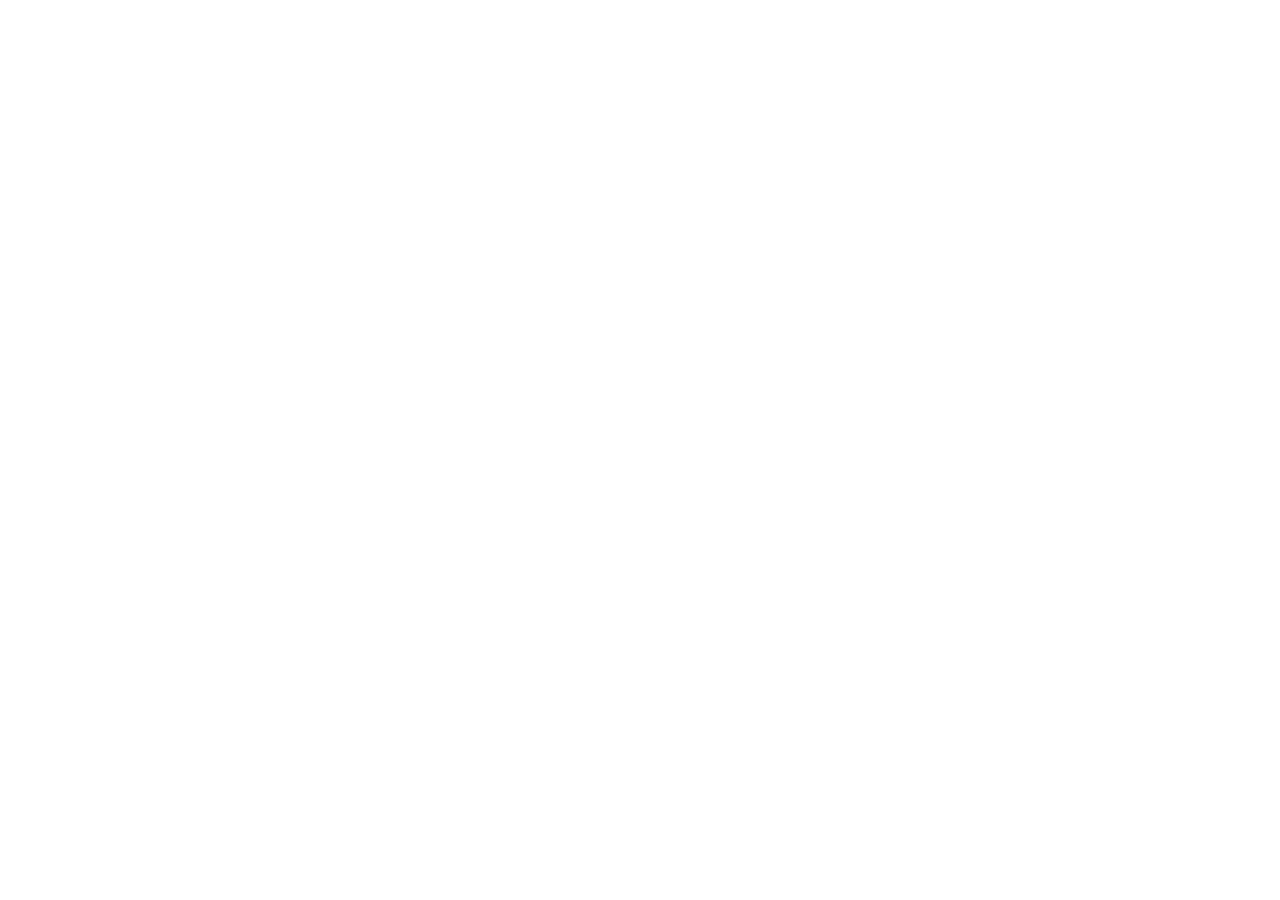
==== index.html @ f408d8d6 "Rename ofz.html to index.html" ====
<!DOCTYPE html>
<html lang="en">
  <head>
    <meta charset="UTF-8" />
    <meta http-equiv="X-UA-Compatible" content="IE=edge" />
    <meta name="viewport" content="width=device-width, initial-scale=1.0" />
    <title>ОФЗ</title>
    <style>
      * {
        padding: 0;
        margin: 0;
        font-size: 14px;
        font-family: 'SF Mono', SFMono-Regular, ui-monospace, 'DejaVu Sans Mono',
          Menlo, Consolas, monospace;
      }

      th,
      td {
        text-align: left;
        padding: 5px 5px;
        border: 0.1px solid #eee;
      }

      th {
        position: -webkit-sticky;
        position: sticky;
        top: 0;
        background-color: #000;
        border: 0.1px solid #000;
        color: #fff;
      }

      table {
        width: 100%;
        border-collapse: separate;
        border-spacing: 0;
      }
    </style>
  </head>

  <body>
    <table>
      <thead>
        <tr id="table-head"></tr>
      </thead>
      <tbody id="table-body"></tbody>
    </table>
    <script>
      'use strict';

      function sortCouponYield(a, b) {
        if (!isFinite(b.COUPONYIELD) && !isFinite(a.COUPONYIELD)) {
          return 0;
        }
        if (!isFinite(b.COUPONYIELD)) {
          return 1;
        }
        if (!isFinite(a.COUPONYIELD)) {
          return -1;
        }
        return b.COUPONYIELD - a.COUPONYIELD;
      }

      async function getMOEXBondsData() {
        const url =
          'https://iss.moex.com/iss/engines/stock/markets/bonds/boards/TQOB/securities.json?iss.json=extended&iss.meta=off&iss.only=securities,marketdata&securities.columns=ISIN,SECNAME,COUPONPERCENT,COUPONVALUE,ACCRUEDINT,COUPONPERIOD,NEXTCOUPON,MATDATE,FACEVALUE,PREVLEGALCLOSEPRICE&marketdata.columns=LAST';

        // boardid: TQCB, TQOB

        const response = await fetch(url);

        const responseJson = await response.json();

        let bonds = responseJson[1].securities;
        const bondLastPrices = responseJson[1].marketdata;

        bonds = bonds.map((e, idx) => {
          if (
            e.SECNAME.startsWith('ОФЗ-ИН') ||
            e.SECNAME.startsWith('ОФЗ-АД')
          ) {
            return;
          }
          e.PRICE = bondLastPrices[idx].LAST || e.PREVLEGALCLOSEPRICE || 0;
          e.COUPONYIELD =
            e.PRICE === 0
              ? 0
              : Math.round(
                  (365000000 * e.COUPONVALUE) /
                    (e.COUPONPERIOD * e.FACEVALUE * e.PRICE)
                ) / 100;
          e.COUPONYIELDCLEAR =
            e.PRICE === 0
              ? 0
              : Math.round(
                  ((365000000 * e.COUPONVALUE) /
                    (e.COUPONPERIOD * e.FACEVALUE * e.PRICE)) *
                    0.87
                ) / 100;

          delete e.PREVLEGALCLOSEPRICE;
          delete e.FACEVALUE;
          delete e.COUPONPERCENT;
          delete e.COUPONVALUE;
          return e;
        });

        return bonds;
      }

      function createTable(data) {
        let thead = document.getElementById('table-head');
        let tbody = document.getElementById('table-body');

        Object.keys(data[0]).forEach((e) => {
          const th = document.createElement('th');
          th.innerText = e;
          thead.insertAdjacentElement('beforeend', th);
        });

        for (let e of data) {
          const tr = document.createElement('tr');
          Object.values(e).forEach((e) => {
            const td = document.createElement('td');
            td.innerText = e;
            tr.insertAdjacentElement('beforeend', td);
          });
          tbody.insertAdjacentElement('beforeend', tr);
        }
      }

      window.addEventListener('load', async () => {
        let data = await getMOEXBondsData();
        data.sort(sortCouponYield);
        createTable(data);
      });
    </script>
  </body>
</html>
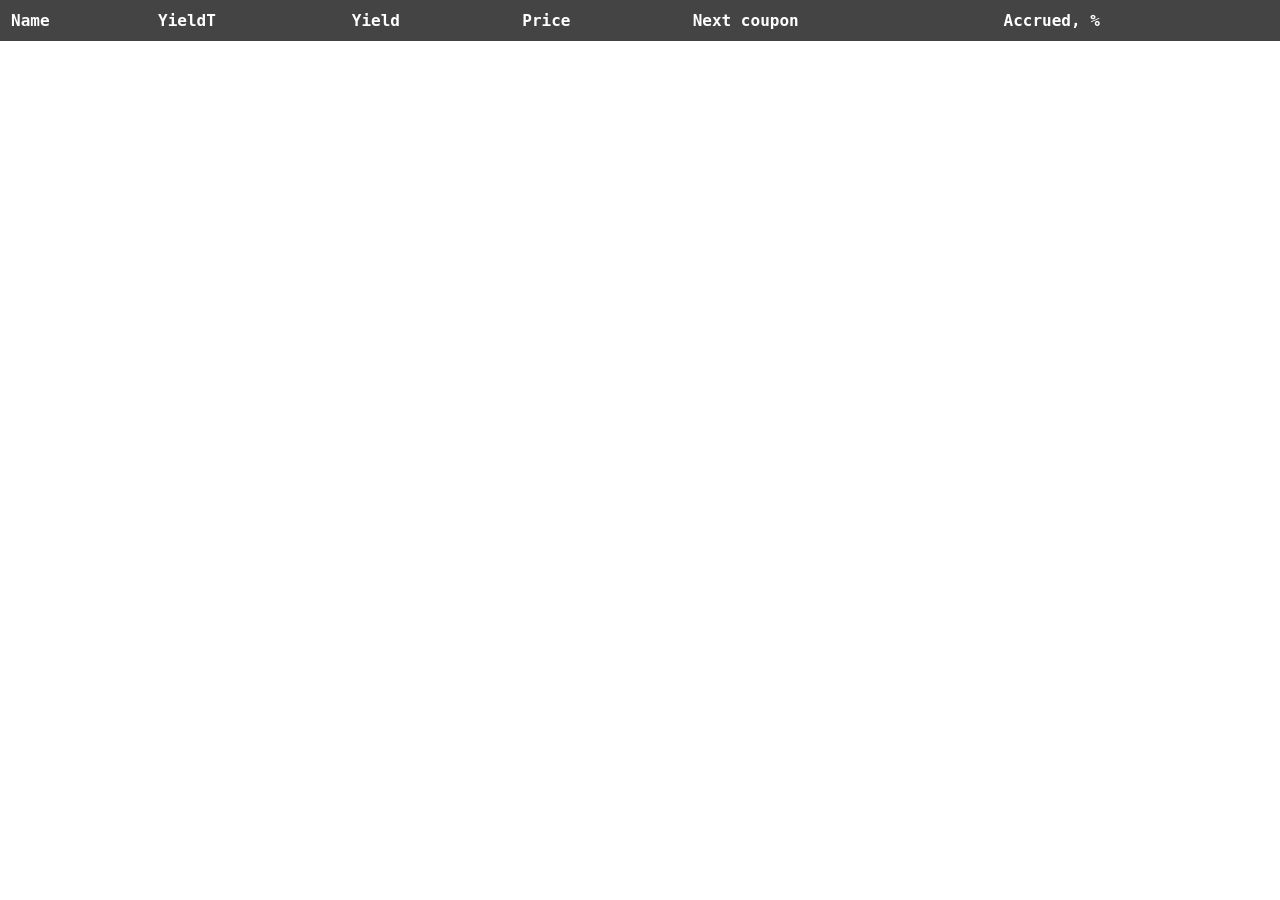
==== commit 18da034a: "Add files via upload" ====
--- a/index.html
+++ b/index.html
@@ -5,135 +5,23 @@
     <meta http-equiv="X-UA-Compatible" content="IE=edge" />
     <meta name="viewport" content="width=device-width, initial-scale=1.0" />
     <title>ОФЗ</title>
-    <style>
-      * {
-        padding: 0;
-        margin: 0;
-        font-size: 14px;
-        font-family: 'SF Mono', SFMono-Regular, ui-monospace, 'DejaVu Sans Mono',
-          Menlo, Consolas, monospace;
-      }
-
-      th,
-      td {
-        text-align: left;
-        padding: 5px 5px;
-        border: 0.1px solid #eee;
-      }
-
-      th {
-        position: -webkit-sticky;
-        position: sticky;
-        top: 0;
-        background-color: #000;
-        border: 0.1px solid #000;
-        color: #fff;
-      }
-
-      table {
-        width: 100%;
-        border-collapse: separate;
-        border-spacing: 0;
-      }
-    </style>
+    <script type="module" crossorigin src="/assets/index-XlrgpkOz.js"></script>
+    <link rel="stylesheet" crossorigin href="/assets/index-Co0e-NhM.css">
   </head>
 
   <body>
     <table>
       <thead>
-        <tr id="table-head"></tr>
+        <tr>
+          <th>Name</th>
+          <th>YieldT</th>
+          <th>Yield</th>
+          <th>Price</th>
+          <th>Next coupon</th>
+          <th>Accrued, %</th>
+        </tr>
       </thead>
-      <tbody id="table-body"></tbody>
+      <tbody id="tbody"></tbody>
     </table>
-    <script>
-      'use strict';
-
-      function sortCouponYield(a, b) {
-        if (!isFinite(b.COUPONYIELD) && !isFinite(a.COUPONYIELD)) {
-          return 0;
-        }
-        if (!isFinite(b.COUPONYIELD)) {
-          return 1;
-        }
-        if (!isFinite(a.COUPONYIELD)) {
-          return -1;
-        }
-        return b.COUPONYIELD - a.COUPONYIELD;
-      }
-
-      async function getMOEXBondsData() {
-        const url =
-          'https://iss.moex.com/iss/engines/stock/markets/bonds/boards/TQOB/securities.json?iss.json=extended&iss.meta=off&iss.only=securities,marketdata&securities.columns=ISIN,SECNAME,COUPONPERCENT,COUPONVALUE,ACCRUEDINT,COUPONPERIOD,NEXTCOUPON,MATDATE,FACEVALUE,PREVLEGALCLOSEPRICE&marketdata.columns=LAST';
-
-        // boardid: TQCB, TQOB
-
-        const response = await fetch(url);
-
-        const responseJson = await response.json();
-
-        let bonds = responseJson[1].securities;
-        const bondLastPrices = responseJson[1].marketdata;
-
-        bonds = bonds.map((e, idx) => {
-          if (
-            e.SECNAME.startsWith('ОФЗ-ИН') ||
-            e.SECNAME.startsWith('ОФЗ-АД')
-          ) {
-            return;
-          }
-          e.PRICE = bondLastPrices[idx].LAST || e.PREVLEGALCLOSEPRICE || 0;
-          e.COUPONYIELD =
-            e.PRICE === 0
-              ? 0
-              : Math.round(
-                  (365000000 * e.COUPONVALUE) /
-                    (e.COUPONPERIOD * e.FACEVALUE * e.PRICE)
-                ) / 100;
-          e.COUPONYIELDCLEAR =
-            e.PRICE === 0
-              ? 0
-              : Math.round(
-                  ((365000000 * e.COUPONVALUE) /
-                    (e.COUPONPERIOD * e.FACEVALUE * e.PRICE)) *
-                    0.87
-                ) / 100;
-
-          delete e.PREVLEGALCLOSEPRICE;
-          delete e.FACEVALUE;
-          delete e.COUPONPERCENT;
-          delete e.COUPONVALUE;
-          return e;
-        });
-
-        return bonds;
-      }
-
-      function createTable(data) {
-        let thead = document.getElementById('table-head');
-        let tbody = document.getElementById('table-body');
-
-        Object.keys(data[0]).forEach((e) => {
-          const th = document.createElement('th');
-          th.innerText = e;
-          thead.insertAdjacentElement('beforeend', th);
-        });
-
-        for (let e of data) {
-          const tr = document.createElement('tr');
-          Object.values(e).forEach((e) => {
-            const td = document.createElement('td');
-            td.innerText = e;
-            tr.insertAdjacentElement('beforeend', td);
-          });
-          tbody.insertAdjacentElement('beforeend', tr);
-        }
-      }
-
-      window.addEventListener('load', async () => {
-        let data = await getMOEXBondsData();
-        data.sort(sortCouponYield);
-        createTable(data);
-      });
-    </script>
   </body>
 </html>
--- a/assets/index-Co0e-NhM.css
+++ b/assets/index-Co0e-NhM.css
@@ -0,0 +1 @@
+*{padding:0;margin:0;font-family:monospace,system-ui,Arial,sans-serif}th,td{text-align:left;padding:10px;border-bottom:.1px solid #eee}td{color:#444}th{position:-webkit-sticky;position:sticky;top:0;background-color:#444;border:.1px solid #444;color:#fff}table{width:100%;border-collapse:separate;border-spacing:0;column-width:100px}.select{background-color:#7fffd4}
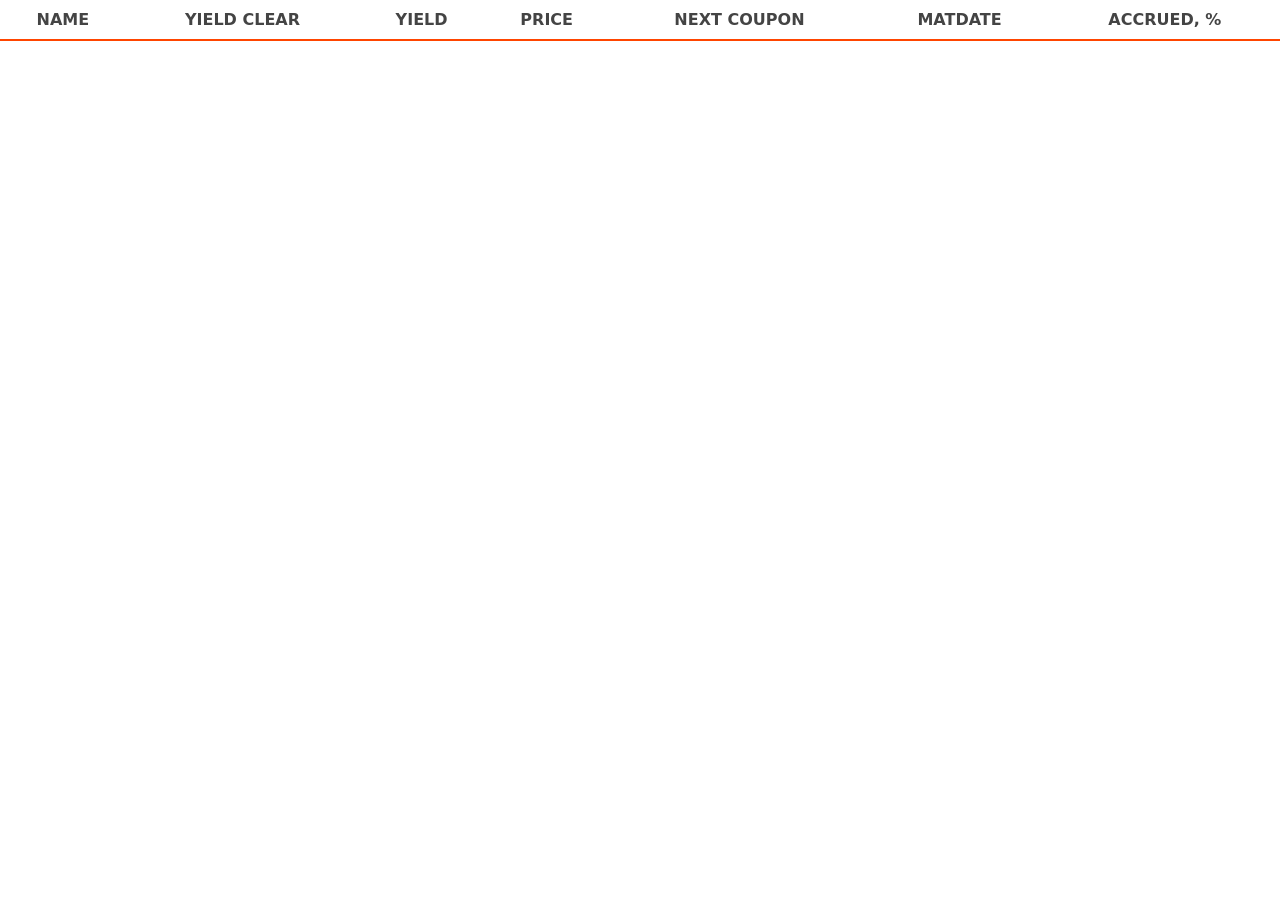
==== commit d180f382: "Add files via upload" ====
--- a/index.html
+++ b/index.html
@@ -5,20 +5,32 @@
     <meta http-equiv="X-UA-Compatible" content="IE=edge" />
     <meta name="viewport" content="width=device-width, initial-scale=1.0" />
     <title>ОФЗ</title>
-    <script type="module" crossorigin src="/assets/index-XlrgpkOz.js"></script>
-    <link rel="stylesheet" crossorigin href="/assets/index-Co0e-NhM.css">
+    <script type="module" crossorigin>(function(){const e=document.createElement("link").relList;if(e&&e.supports&&e.supports("modulepreload"))return;for(const n of document.querySelectorAll('link[rel="modulepreload"]'))t(n);new MutationObserver(n=>{for(const s of n)if(s.type==="childList")for(const E of s.addedNodes)E.tagName==="LINK"&&E.rel==="modulepreload"&&t(E)}).observe(document,{childList:!0,subtree:!0});function r(n){const s={};return n.integrity&&(s.integrity=n.integrity),n.referrerPolicy&&(s.referrerPolicy=n.referrerPolicy),n.crossOrigin==="use-credentials"?s.credentials="include":n.crossOrigin==="anonymous"?s.credentials="omit":s.credentials="same-origin",s}function t(n){if(n.ep)return;n.ep=!0;const s=r(n);fetch(n.href,s)}})();const l=["ISIN","SECNAME","COUPONPERCENT","COUPONVALUE","ACCRUEDINT","COUPONPERIOD","NEXTCOUPON","PREVLEGALCLOSEPRICE","MATDATE"],d=["LAST"],a=`https://iss.moex.com/iss/engines/stock/markets/bonds/boards/TQOB/securities.json?iss.json=extended&iss.meta=off&iss.only=securities,marketdata&securities.columns=${l.join()}&marketdata.columns=${d.join()}`;async function c(){const o=await fetch(a),{securities:e,marketdata:r}=(await o.json())[1];return e.filter((t,n)=>{if(t.SECNAME.startsWith("ОФЗ-ПД")||t.SECNAME.startsWith("ОФЗ-ПК"))return t.SECNAME=t.SECNAME.slice(0,13),t.PRICE=r[n].LAST||t.PREVLEGALCLOSEPRICE||0,t.YIELD=t.PRICE&&t.COUPONPERCENT?t.COUPONPERCENT/t.PRICE*100:0,t.YIELDCLEAN=t.YIELD?t.YIELD*.87:0,t.NEXTCOUPON=new Date(t.NEXTCOUPON),t.MATDATE=new Date(t.MATDATE),t.NKDPERC=t.COUPONVALUE?100*t.ACCRUEDINT/t.COUPONVALUE:0,delete t.ACCRUEDINT,delete t.COUPONVALUE,delete t.COUPONPERCENT,delete t.PREVLEGALCLOSEPRICE,t})}function N(o){const e=document.getElementById("tbody");e.innerHTML="";const r=new Set(JSON.parse(localStorage.getItem("select")));o.forEach(t=>{const n=`
+      <tr id="${t.ISIN}" class="${r.has(t.ISIN)?"select":""}">
+        <td>${t.SECNAME}</td>
+        <td>${t.YIELDCLEAN?t.YIELDCLEAN.toFixed(2):""}</td>
+        <td>${t.YIELD?t.YIELD.toFixed(2):""}</td>
+        <td>${t.PRICE.toFixed(2)}</td>
+        <td>${t.NEXTCOUPON.toISOString().split("T")[0]}</td>
+        <td>${t.MATDATE.toISOString().split("T")[0]}</td>
+        <td>${t.NKDPERC?t.NKDPERC.toFixed(0):""}</td>
+      </tr>`;e.insertAdjacentHTML("beforeend",n)})}function C(o,e){return!isFinite(e.YIELD)&&!isFinite(o.YIELD)?0:isFinite(e.YIELD)?isFinite(o.YIELD)?e.YIELD-o.YIELD:-1:1}function O(o,e){return o.NEXTCOUPON-e.NEXTCOUPON}function f(){return new Set(JSON.parse(localStorage.getItem("select")))}function L(o){console.log(o),localStorage.setItem("select",JSON.stringify([...o]))}const i=f();document.getElementById("tbody").onclick=o=>{const e=o.target.closest("tr");i.has(e.id)?(i.delete(e.id),e.classList.toggle("select")):(i.add(e.id),e.classList.add("select")),L(i)};function I(o,e){return C(o,e)||O(o,e)}(async function o(){const e=await c();e.sort(I),N(e),setTimeout(o,1e4)})();
+</script>
+    <style rel="stylesheet" crossorigin>*{padding:0;margin:0;font-family:system-ui,Arial,sans-serif}th,td{text-align:left;padding:10px}td{color:#444;border-bottom:.1px solid #eee;text-align:center}th{position:-webkit-sticky;position:sticky;top:0;color:#444;text-align:center;border-bottom:2px solid orangered}table{width:100%;border-collapse:separate;border-spacing:0;column-width:100px}.select{background-color:#ff440032}
+</style>
   </head>
 
   <body>
     <table>
       <thead>
         <tr>
-          <th>Name</th>
-          <th>YieldT</th>
-          <th>Yield</th>
-          <th>Price</th>
-          <th>Next coupon</th>
-          <th>Accrued, %</th>
+          <th>NAME</th>
+          <th>YIELD CLEAR</th>
+          <th>YIELD</th>
+          <th>PRICE</th>
+          <th>NEXT COUPON</th>
+          <th>MATDATE</th>
+          <th>ACCRUED, %</th>
         </tr>
       </thead>
       <tbody id="tbody"></tbody>
